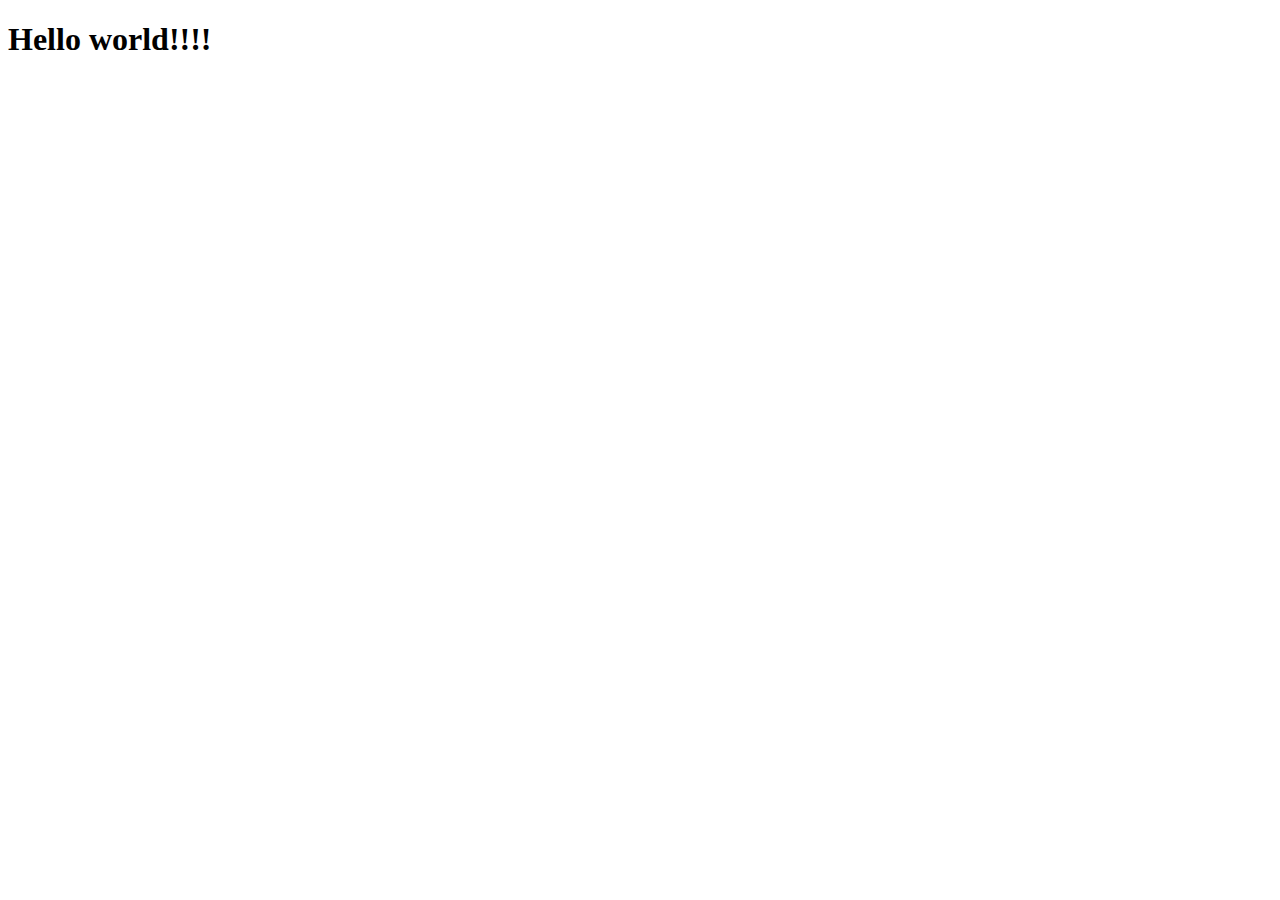
==== index.html @ 874e6ffc "index.html nemsen" ====
<!DOCTYPE html>
<html lang="en">
<head>
    <meta charset="UTF-8">
    <meta name="viewport" content="width=device-width, initial-scale=1.0">
    <title>Git & Github</title>
</head>
<body>
    <h1>
        Hello world!!!!
    </h1>
</body>
</html>
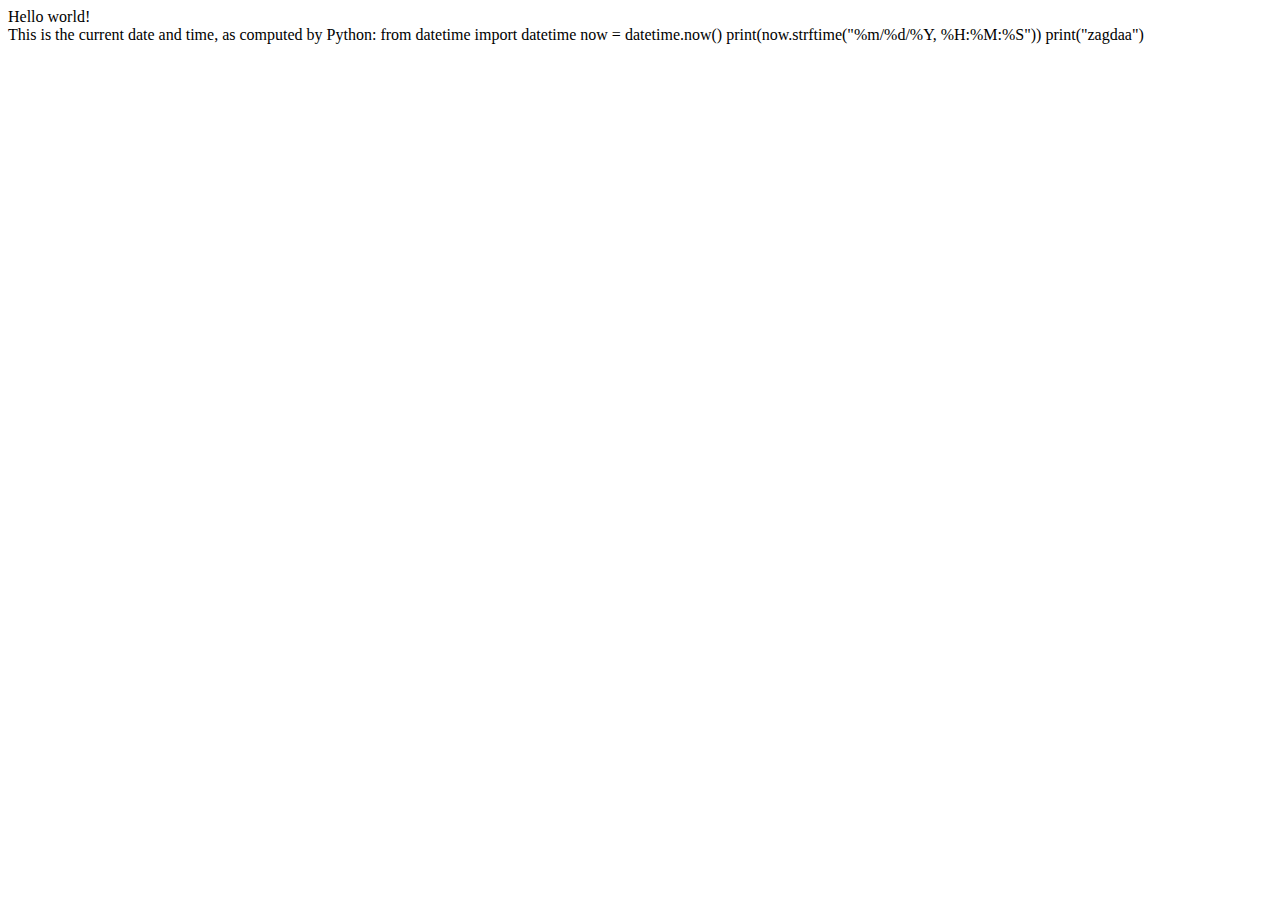
==== commit 9cb487ea: "өглөөний спорт өдөрлөгөөс болж өөрчлөв" ====
--- a/index.html
+++ b/index.html
@@ -1,13 +1,21 @@
 <!DOCTYPE html>
 <html lang="en">
-<head>
-    <meta charset="UTF-8">
-    <meta name="viewport" content="width=device-width, initial-scale=1.0">
-    <title>Git & Github</title>
-</head>
-<body>
-    <h1>
-        Hello world!!!!
-    </h1>
-</body>
+    <head>
+    <meta charset="utf-8" />
+    <meta name="viewport" content="width=device-width,initial-scale=1" />
+    <title>PyScript Hello World</title>
+    <link rel="stylesheet" href="https://pyscript.net/latest/pyscript.css" />
+    <script defer src="https://pyscript.net/latest/pyscript.js"></script>
+    </head>
+
+    <body>
+    Hello world! <br>
+    This is the current date and time, as computed by Python:
+    <py-script>
+from datetime import datetime
+now = datetime.now()
+print(now.strftime("%m/%d/%Y, %H:%M:%S"))
+print("zagdaa")
+    </py-script>
+    </body>
 </html>